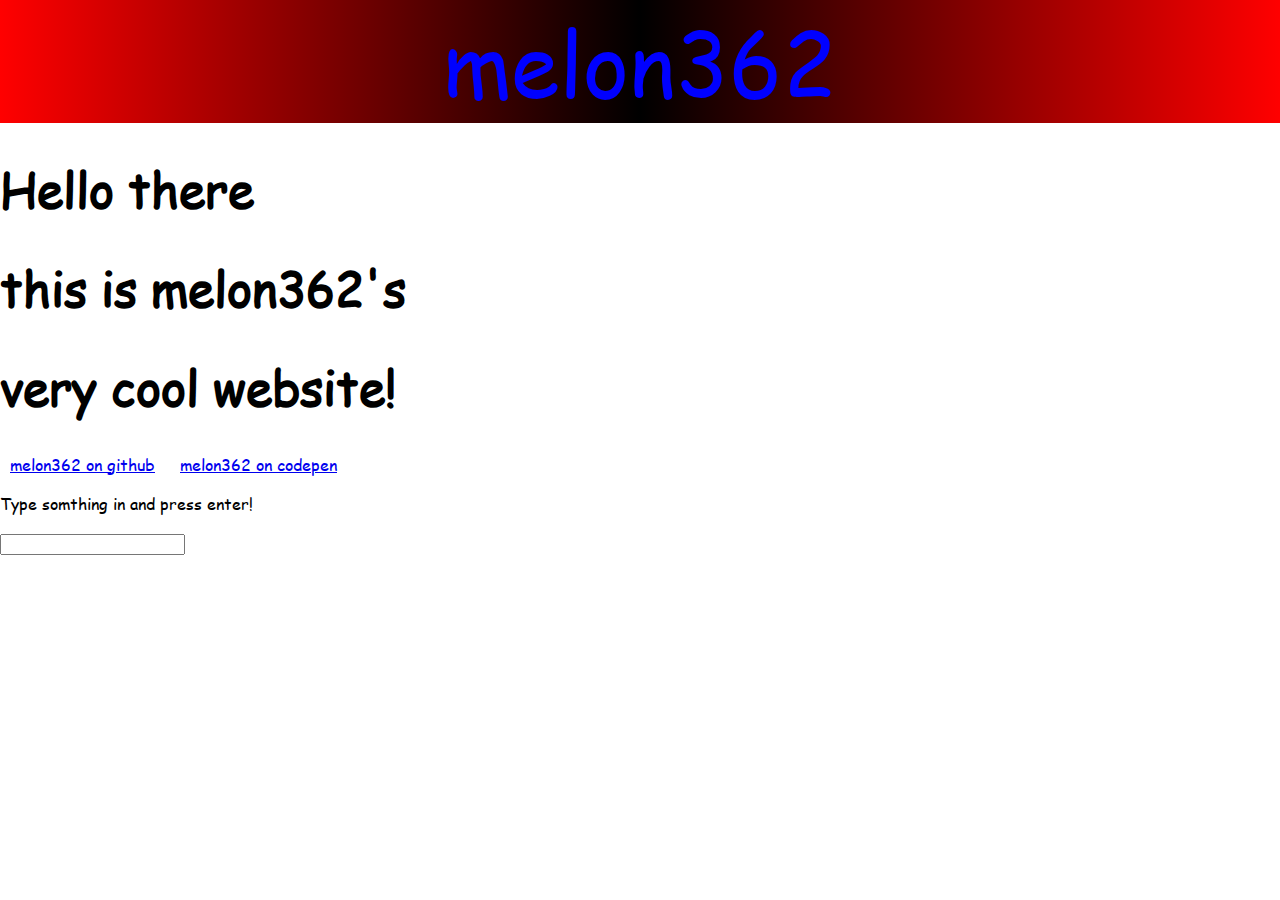
==== index.html @ 72e1bba5 "Update index.html" ====
<!DOCTYPE html>
<html>
	<head>
		<title>melon362's cool website</title>
		<link rel="icon" href="./favicon.ico">
		<link rel="stylesheet" href="./style.css">
		<script src="./script.js" defer></script>
	</head>
	<body>
		<div class="bar">
			<center>melon362</center>
		</div>
		<div class="welcome">
			<h1>Hello there</h1>
			<h1>this is melon362's</h1>
			<h1>very cool website!</h1>
		</div>
		<a id="mylinks" href="https://github.com/melon362">melon362 on github</a>
		<a id="mylinks" href="https://codepen.io/melon362">melon362 on codepen</a>
		<p id="text">Type somthing in and press enter!</p>
		<input type="text" id="input"></input>
	</body>
</html>
---- style.css ----
@font-face {
	font-family: 'Comic Sans MS';
	src: url('comic.eot'); /* IE9 Compat Modes */
 	src: url('comic.eot?#iefix') format('embedded-opentype'), /* IE6-IE8 */
       		url('comic.woff2') format('woff2'), /* Super Modern Browsers */
       		url('comic.woff') format('woff'), /* Pretty Modern Browsers */
       		url('comic.ttf')  format('truetype'), /* Safari, Android, iOS */
}
.bar{
	width: 100%;
	font-size: 550%;
	background: rgb(255,0,0);
	background: linear-gradient(90deg, rgba(255,0,0,1) 0%, rgba(0,0,0,1) 50%, rgba(255,0,0,1) 100%);
	color: blue;
	margin: 0;
	padding: 0;
}
.welcome{
	font-size: 150%;
}
#mylinks{
	fant-size: 450%;
	margin: 10px;
}
body{
	margin: 0;
	font-family: Comic Sans MS;
}
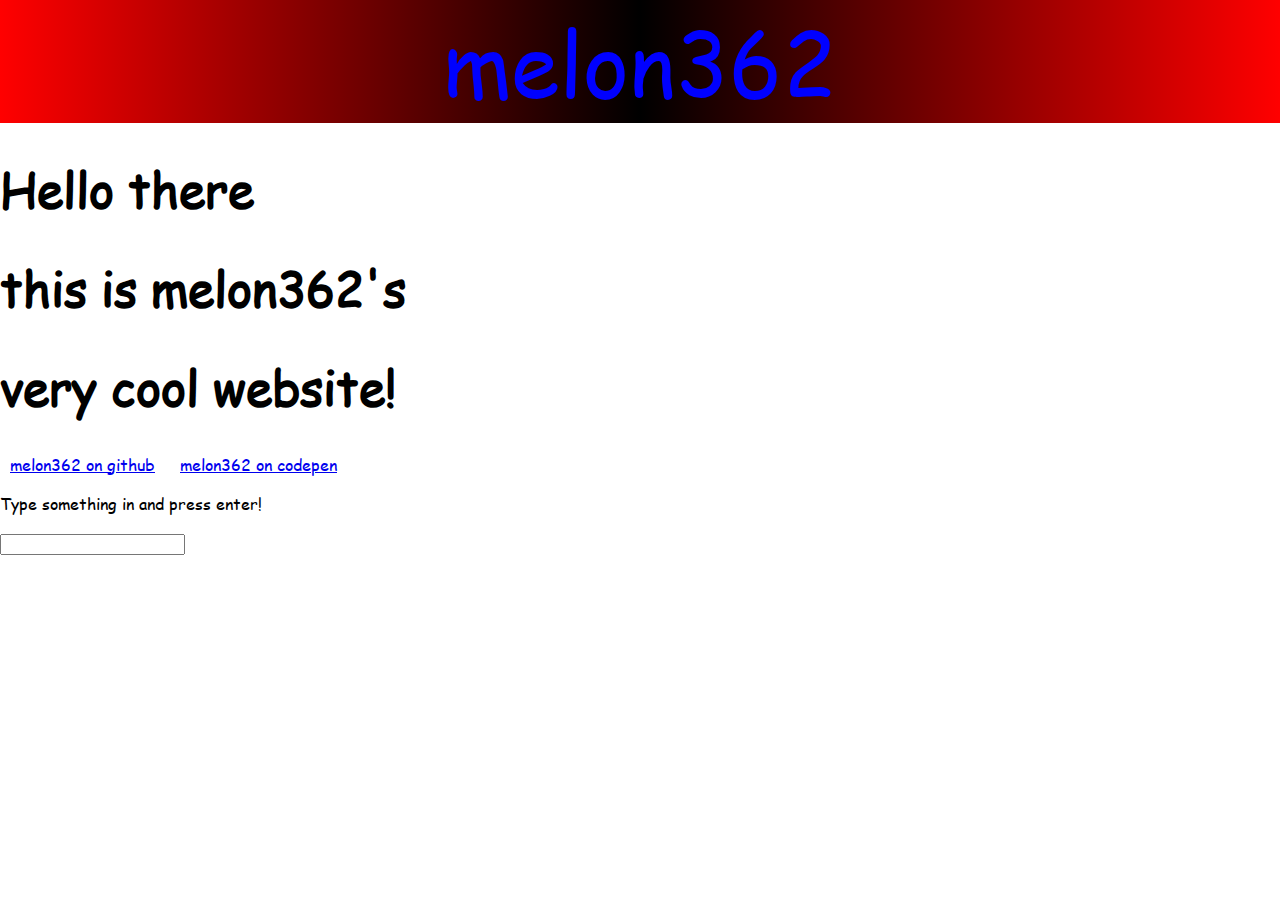
==== commit 7e482b89: "Update index.html" ====
--- a/index.html
+++ b/index.html
@@ -17,7 +17,7 @@
 		</div>
 		<a id="mylinks" href="https://github.com/melon362">melon362 on github</a>
 		<a id="mylinks" href="https://codepen.io/melon362">melon362 on codepen</a>
-		<p id="text">Type somthing in and press enter!</p>
+		<p id="text">Type something in and press enter!</p>
 		<input type="text" id="input"></input>
 	</body>
 </html>
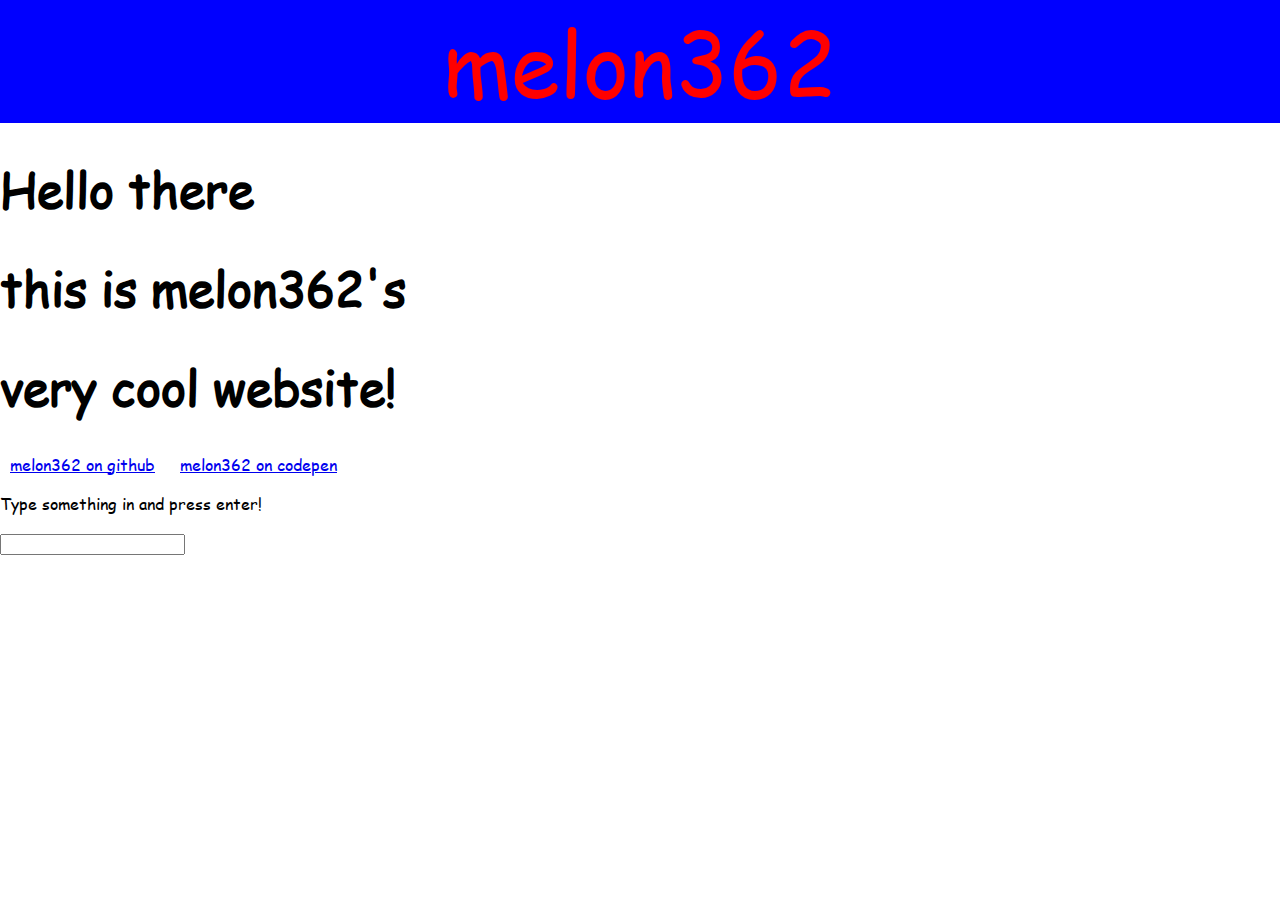
==== commit cc0c6d1f: "Initial commit" ====
--- a/index.html
+++ b/index.html
@@ -2,7 +2,7 @@
 <html>
 	<head>
 		<title>melon362's cool website</title>
-		<link rel="icon" href="./favicon.ico">
+		<link rel="icon" href="./icons/favicon.png">
 		<link rel="stylesheet" href="./style.css">
 		<script src="./script.js" defer></script>
 	</head>
@@ -19,5 +19,8 @@
 		<a id="mylinks" href="https://codepen.io/melon362">melon362 on codepen</a>
 		<p id="text">Type something in and press enter!</p>
 		<input type="text" id="input"></input>
+		<?php 
+			echo "PHP!"
+		?>
 	</body>
 </html>
--- a/style.css
+++ b/style.css
@@ -1,17 +1,17 @@
 @font-face {
 	font-family: 'Comic Sans MS';
-	src: url('comic.eot'); /* IE9 Compat Modes */
- 	src: url('comic.eot?#iefix') format('embedded-opentype'), /* IE6-IE8 */
-       		url('comic.woff2') format('woff2'), /* Super Modern Browsers */
-       		url('comic.woff') format('woff'), /* Pretty Modern Browsers */
-       		url('comic.ttf')  format('truetype'), /* Safari, Android, iOS */
+	src: url('./fonts/comic.eot'); /* IE9 Compat Modes */
+ 	src: url('./fonts/comic.eot?#iefix') format('embedded-opentype'), /* IE6-IE8 */
+       		url('./fonts/comic.woff2') format('woff2'), /* Super Modern Browsers */
+       		url('./fonts/comic.woff') format('woff'), /* Pretty Modern Browsers */
+       		url('./fonts/comic.ttf')  format('truetype'), /* Safari, Android, iOS */
+		url('./fonts/comic.svg#svgFontName') format('svg'); /* Legacy iOS */
 }
 .bar{
 	width: 100%;
 	font-size: 550%;
-	background: rgb(255,0,0);
-	background: linear-gradient(90deg, rgba(255,0,0,1) 0%, rgba(0,0,0,1) 50%, rgba(255,0,0,1) 100%);
-	color: blue;
+	background: blue;
+	color: red;
 	margin: 0;
 	padding: 0;
 }
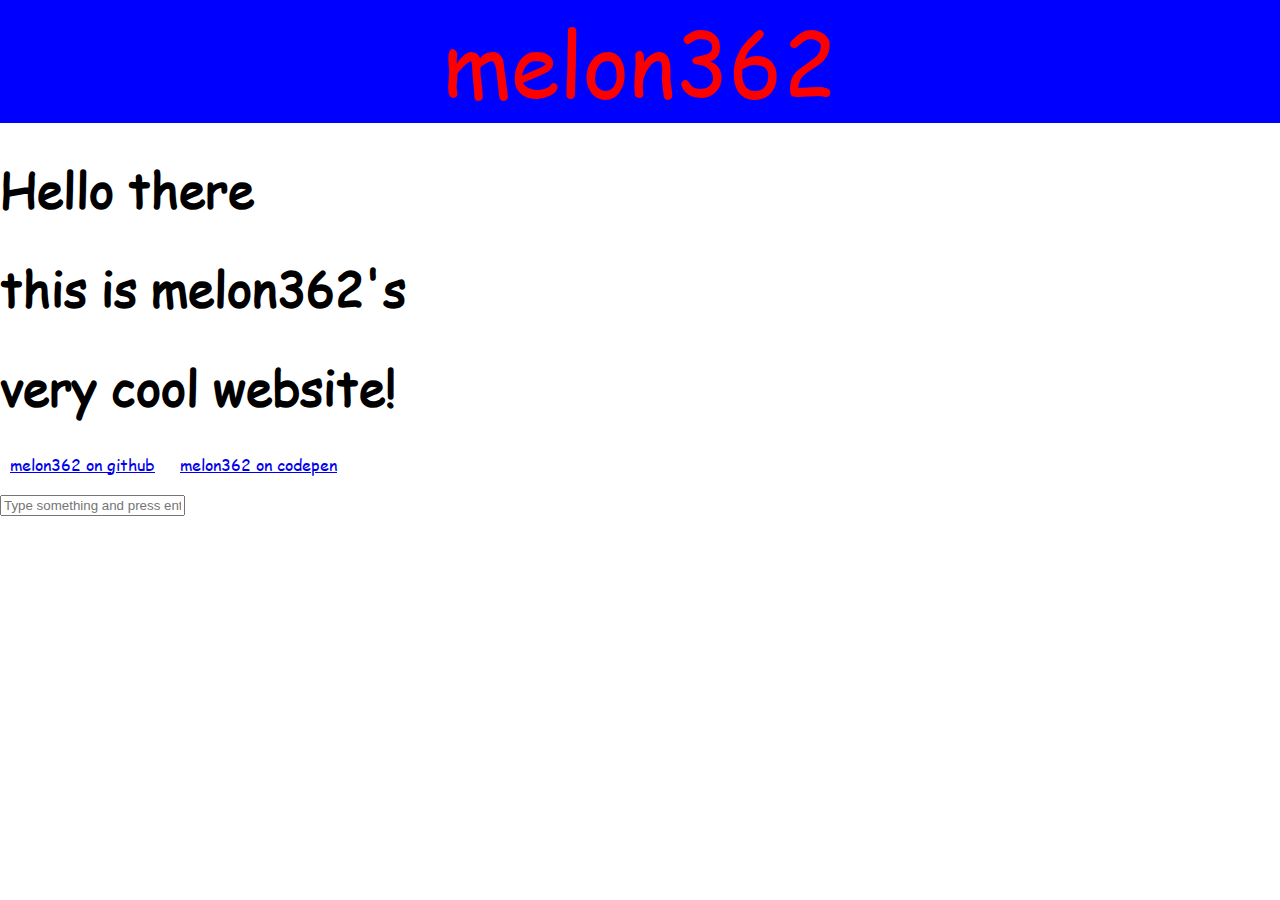
==== commit 9dfd67ed: "Initial commit" ====
--- a/index.html
+++ b/index.html
@@ -17,10 +17,7 @@
 		</div>
 		<a id="mylinks" href="https://github.com/melon362">melon362 on github</a>
 		<a id="mylinks" href="https://codepen.io/melon362">melon362 on codepen</a>
-		<p id="text">Type something in and press enter!</p>
-		<input type="text" id="input"></input>
-		<?php 
-			echo "PHP!"
-		?>
+		<p id="text"></p>
+		<input type="text" id="input" placeholder="Type something and press enter!"></input>
 	</body>
 </html>
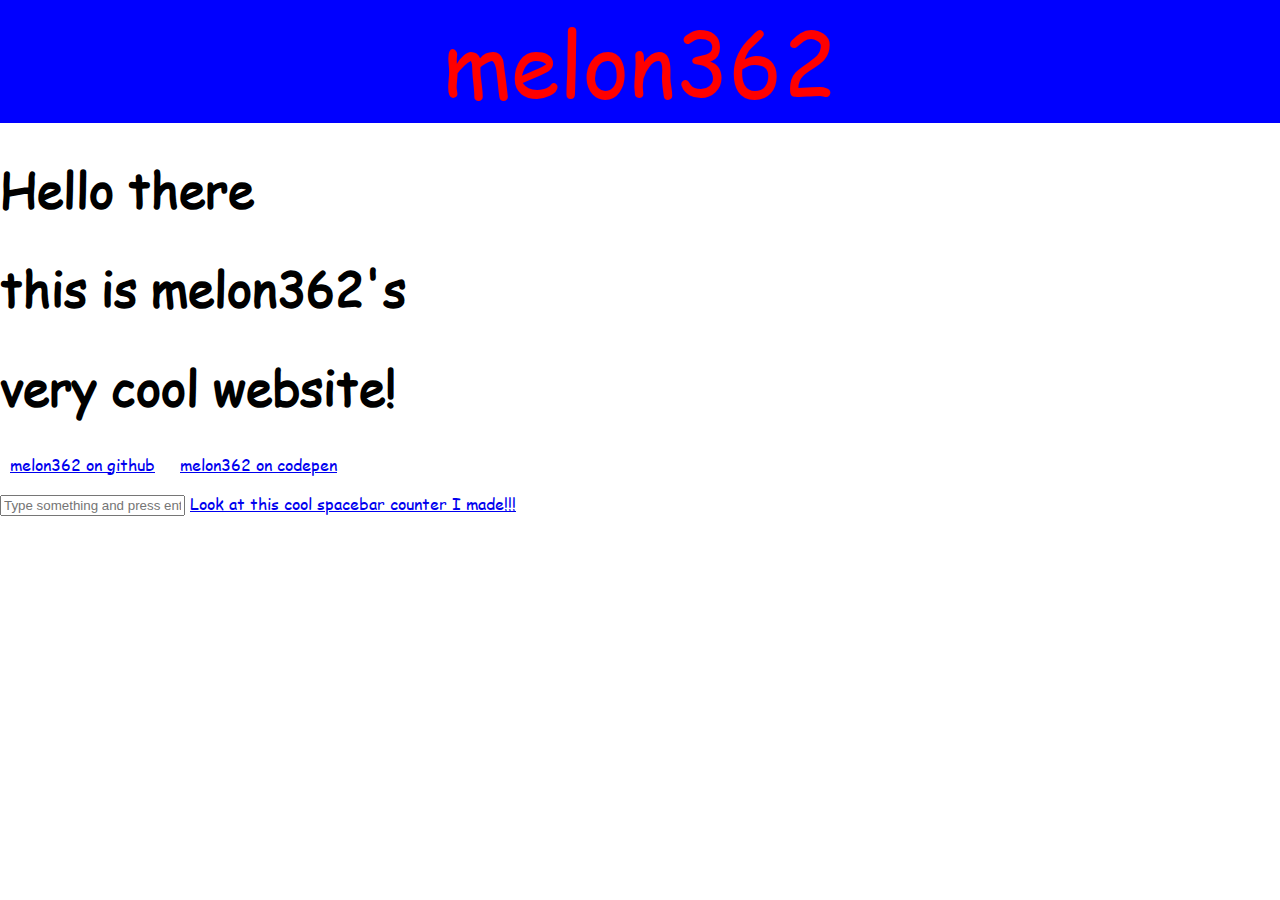
==== commit 528e61e4: "Initial commit" ====
--- a/index.html
+++ b/index.html
@@ -2,7 +2,7 @@
 <html>
 	<head>
 		<title>melon362's cool website</title>
-		<link rel="icon" href="./icons/favicon.png">
+		<link rel="icon" href="./assets/icons/favicon.png">
 		<link rel="stylesheet" href="./style.css">
 		<script src="./script.js" defer></script>
 	</head>
@@ -19,5 +19,6 @@
 		<a id="mylinks" href="https://codepen.io/melon362">melon362 on codepen</a>
 		<p id="text"></p>
 		<input type="text" id="input" placeholder="Type something and press enter!"></input>
+		<a href="./projects/spacebar/">Look at this cool spacebar counter I made!!!</a>
 	</body>
 </html>
--- a/style.css
+++ b/style.css
@@ -1,11 +1,11 @@
 @font-face {
 	font-family: 'Comic Sans MS';
-	src: url('./fonts/comic.eot'); /* IE9 Compat Modes */
- 	src: url('./fonts/comic.eot?#iefix') format('embedded-opentype'), /* IE6-IE8 */
-       		url('./fonts/comic.woff2') format('woff2'), /* Super Modern Browsers */
-       		url('./fonts/comic.woff') format('woff'), /* Pretty Modern Browsers */
-       		url('./fonts/comic.ttf')  format('truetype'), /* Safari, Android, iOS */
-		url('./fonts/comic.svg#svgFontName') format('svg'); /* Legacy iOS */
+	src: url('./assets/fonts/comic.eot'); /* IE9 Compat Modes */
+ 	src: url('./assets/fonts/comic.eot?#iefix') format('embedded-opentype'), /* IE6-IE8 */
+       		url('./assets/fonts/comic.woff2') format('woff2'), /* Super Modern Browsers */
+       		url('./assets/fonts/comic.woff') format('woff'), /* Pretty Modern Browsers */
+       		url('./assets/fonts/comic.ttf')  format('truetype'), /* Safari, Android, iOS */
+		url('./assets/fonts/comic.svg#svgFontName') format('svg'); /* Legacy iOS */
 }
 .bar{
 	width: 100%;
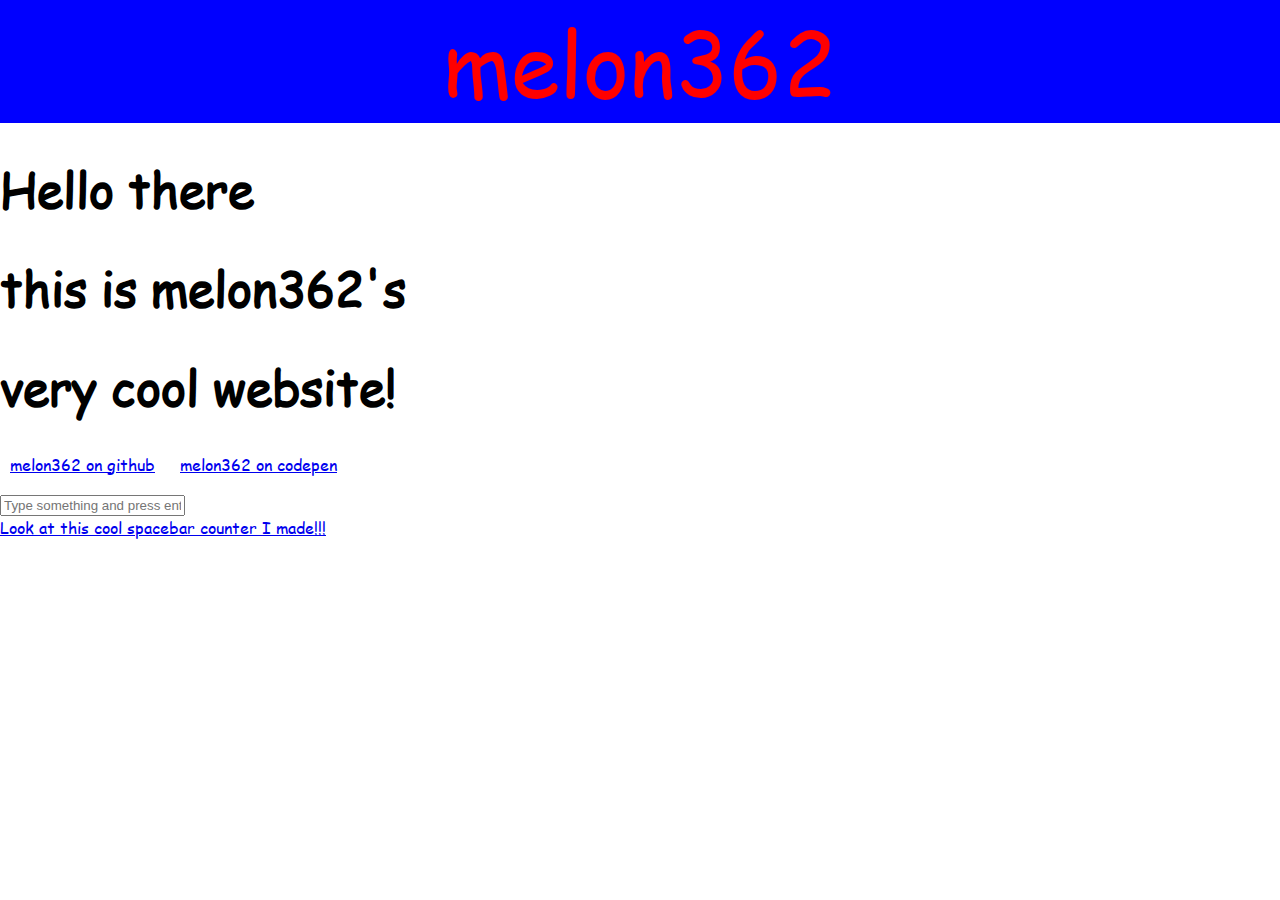
==== commit 35258bd1: "1" ====
--- a/index.html
+++ b/index.html
@@ -19,6 +19,7 @@
 		<a id="mylinks" href="https://codepen.io/melon362">melon362 on codepen</a>
 		<p id="text"></p>
 		<input type="text" id="input" placeholder="Type something and press enter!"></input>
+		<br>
 		<a href="./projects/spacebar/">Look at this cool spacebar counter I made!!!</a>
 	</body>
 </html>
--- a/style.css
+++ b/style.css
@@ -25,4 +25,4 @@
 body{
 	margin: 0;
 	font-family: Comic Sans MS;
-}
+}